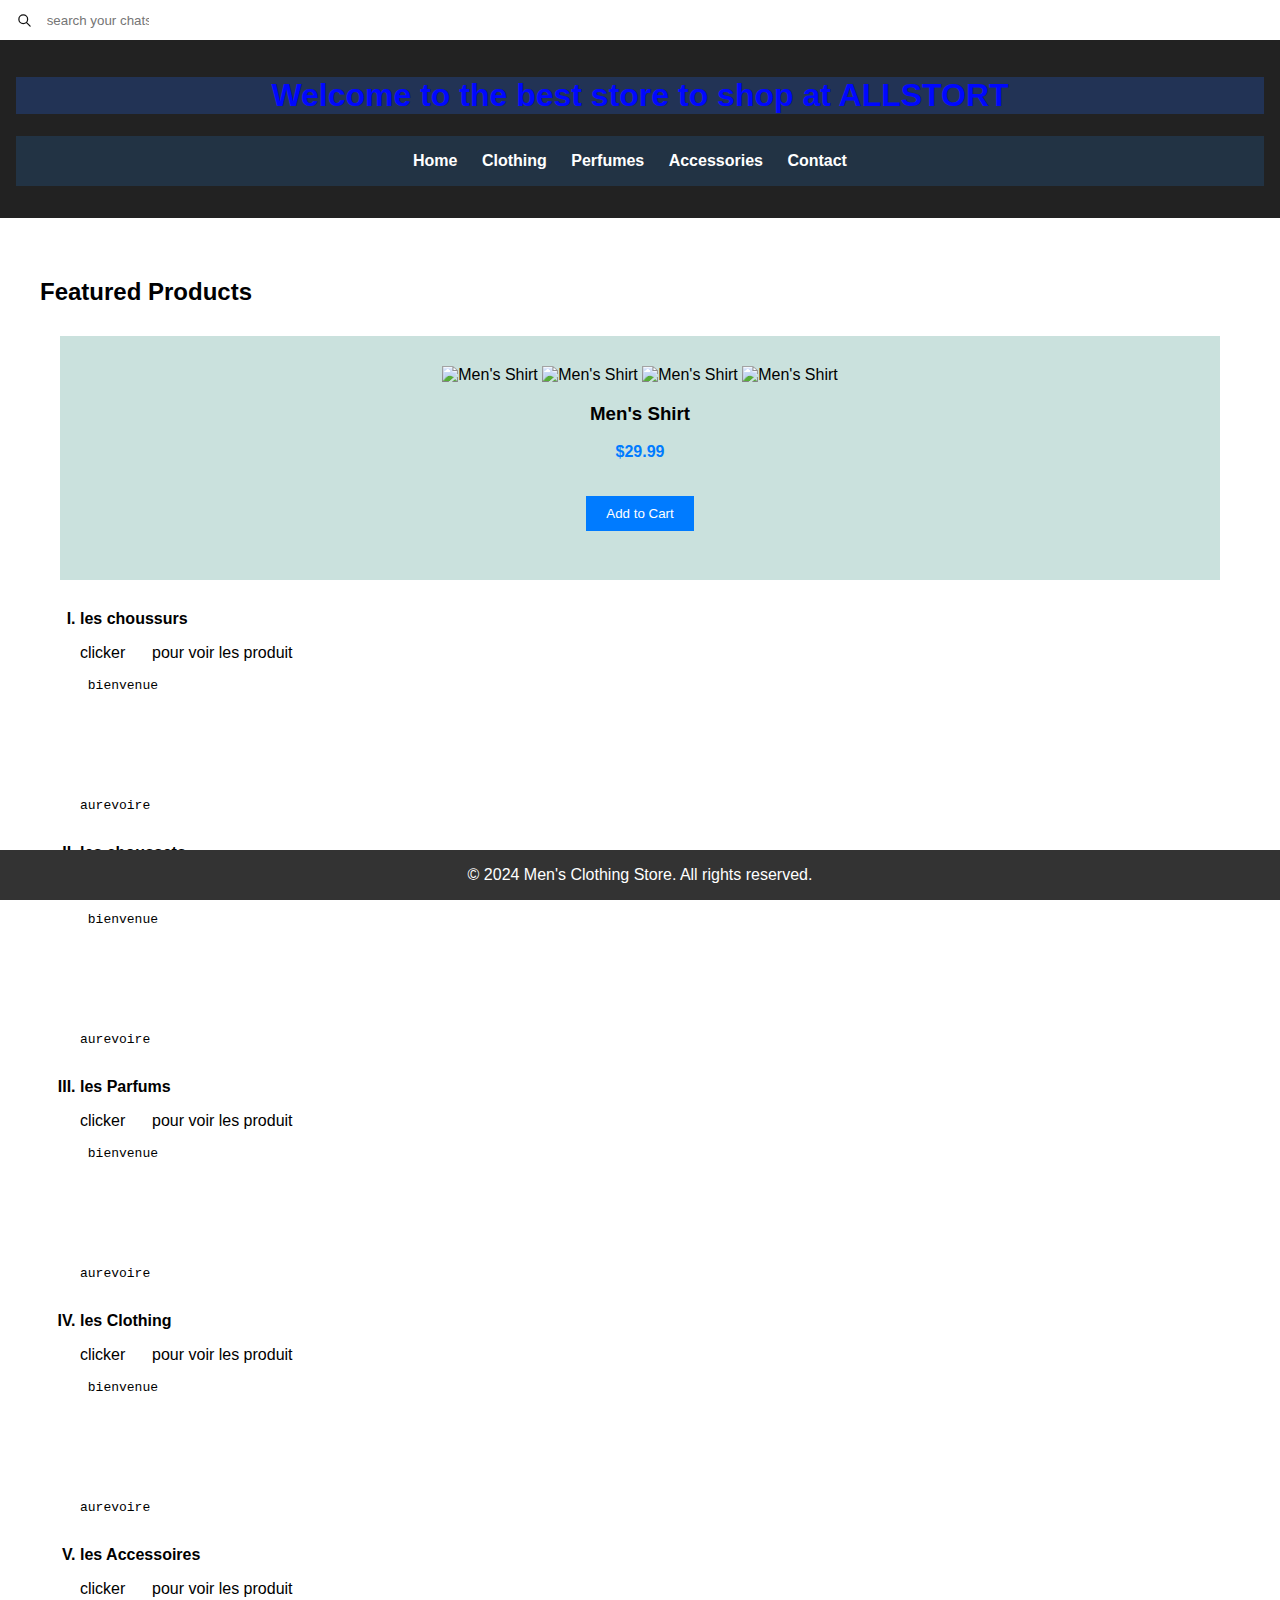
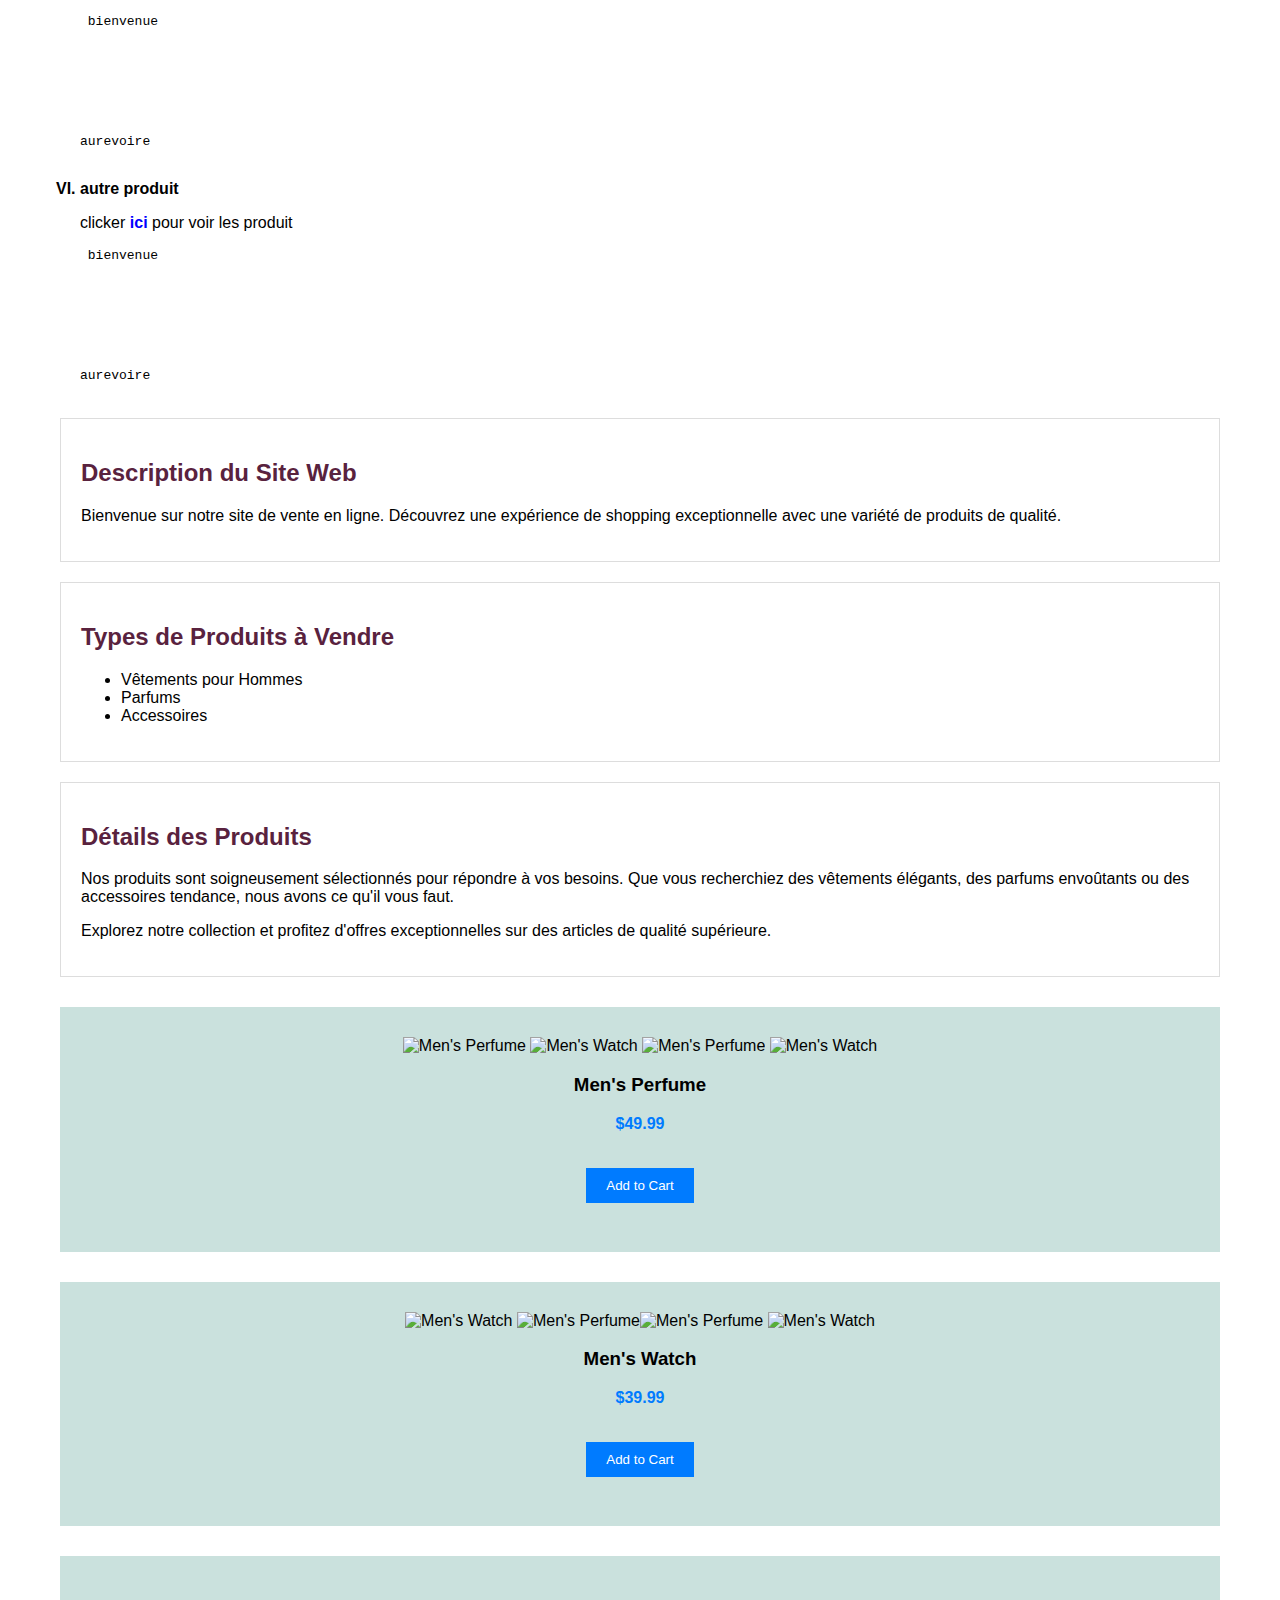
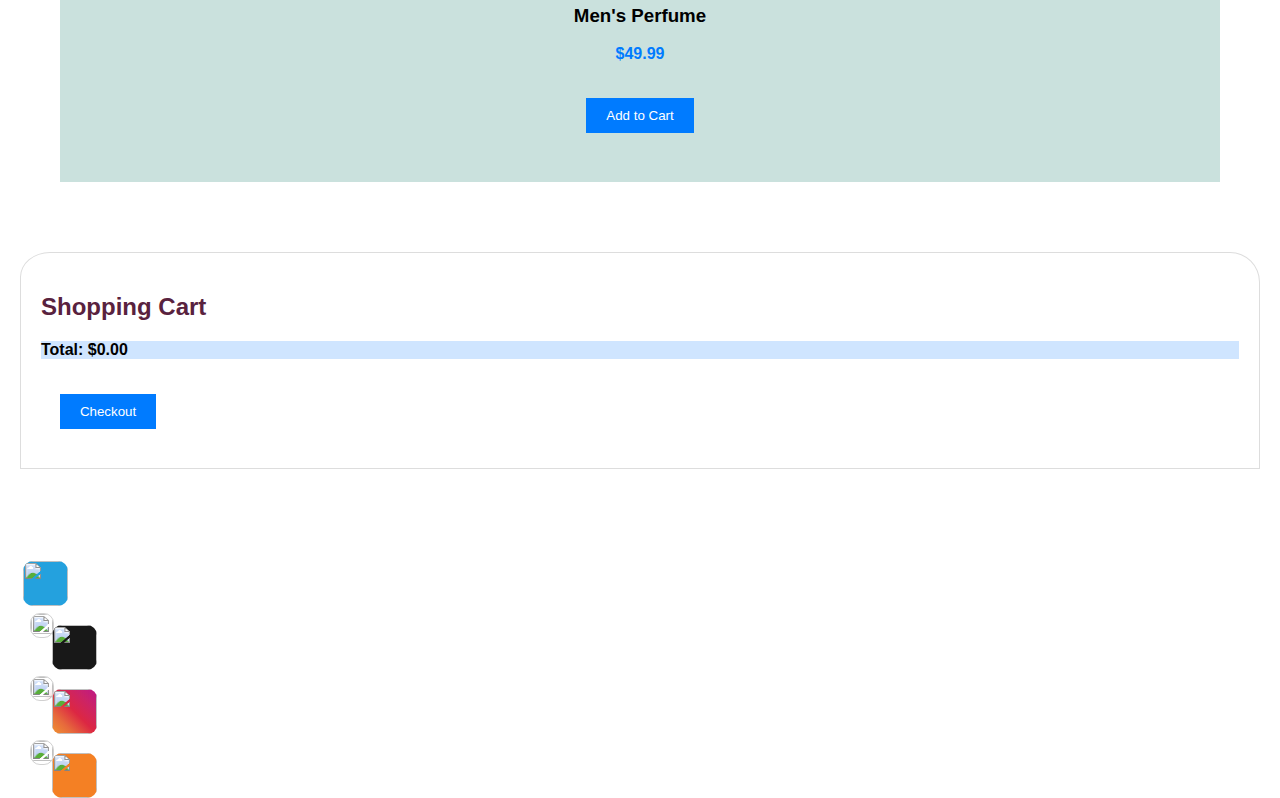
==== index.html @ e5d846c7 "Add files via upload" ====
<!DOCTYPE html>
<html lang="en">
<head>
    <meta charset="UTF-8">
    <meta name="viewport" content="width=device-width, initial-scale=1.0">
    <title>Men's Clothing Store</title>
    <link rel="stylesheet" href="style.css/ALLSTORT.CSS">
	<link rel="stylesheet" href="style.css/style.css">

	<link rel="stylesheet" href="style.css/STYLE1.css">
	<link href="img/IMG3.jpg" type="icon" rel="shortcut icon">
	<script>
	
	// JavaScript for handling shopping cart functionality

let cartItems = [];
let totalPrice = 0;

function addToCart(productName) {
    const price = getProductPrice(productName);
    cartItems.push({ name: productName, price: price });
    totalPrice += price;

    updateCartUI();

}

function checkout() {
    alert(`Thank you for your purchase!\nTotal: $${totalPrice.toFixed(2)}`);
    
    // Reset cart after checkout
    cartItems = [];
    totalPrice = 0;
    updateCartUI();
}

function updateCartUI() {
    const cartList = document.getElementById('cart-items');
    const totalPriceElement = document.getElementById('total-price');

    // Clear existing cart items
    cartList.innerHTML = '';

    // Populate cart items
    cartItems.forEach(item => {
        const listItem = document.createElement('li');
        listItem.textContent = `${item.name} - $${item.price.toFixed(2)}`;
        cartList.appendChild(listItem);
    });

    // Update total price
    totalPriceElement.textContent = `$${totalPrice.toFixed(2)}`;
}

function getProductPrice(productName) {
    // You can implement logic to fetch product prices from a database or other source
    // For simplicity, using static prices here
    const productPrices = {
        "Men's Shirt": 29.99,
        "Men's Perfume": 49.99,
        "Men's Watch": 39.99
    };

    return productPrices[productName] || 0;
}
</script>
</head>
<body> 



<form class="form">
    <label for="search">
        <input required="" autocomplete="off" placeholder="search your chats" id="search" type="text">
        <div class="icon">
            <svg stroke-width="2" stroke="currentColor" viewBox="0 0 24 24" fill="none" xmlns="http://www.w3.org/2000/svg" class="swap-on">
                <path d="M21 21l-6-6m2-5a7 7 0 11-14 0 7 7 0 0114 0z" stroke-linejoin="round" stroke-linecap="round"></path>
            </svg>
            <svg stroke-width="2" stroke="currentColor" viewBox="0 0 24 24" fill="none" xmlns="http://www.w3.org/2000/svg" class="swap-off">
                <path d="M10 19l-7-7m0 0l7-7m-7 7h18" stroke-linejoin="round" stroke-linecap="round"></path>
            </svg>
        </div>
        <button type="reset" class="close-btn">
            <svg viewBox="0 0 20 20" class="h-5 w-5" xmlns="http://www.w3.org/2000/svg">
                <path clip-rule="evenodd" d="M4.293 4.293a1 1 0 011.414 0L10 8.586l4.293-4.293a1 1 0 111.414 1.414L11.414 10l4.293 4.293a1 1 0 01-1.414 1.414L10 11.414l-4.293 4.293a1 1 0 01-1.414-1.414L8.586 10 4.293 5.707a1 1 0 010-1.414z" fill-rule="evenodd"></path>
            </svg>
        </button>
    </label>
</form>


<header>
    <h1 >Welcome to the best store to shop at ALLSTORT</h1>
    <nav>
        <ul id="lis">
            <li><a href="index.html" >Home</a></li>
            <li><a href="CLOT.HTML">Clothing</a></li>
            <li><a href="PERFUM.HTML">Perfumes</a></li>
            <li><a href="CONT.HTML">Accessories</a></li>
            <li><a href="ACCES.HTML">Contact</a></li>
        </ul>
    </nav>
</header>

<section id="featured-products">
    <h2 id="wellcom">Featured Products</h2>
    <div class="product">
        <img  class="magg" src="img/blue.jpg" alt="Men's Shirt">
	 	  <img  class="magg" src="img/blue.jpg" alt="Men's Shirt">
	        <img  class="magg" src="img/blue.jpg" alt="Men's Shirt">
	          <img  class="magg" src="img/blue.jpg" alt="Men's Shirt">
         <h3>Men's Shirt</h3>
        <p class="price">$29.99</p>
        <button onclick="addToCart('Men\'s Shirt')">Add to Cart</button>
    </div>
	<nav id="pass">
	<ol type="I">
	<li id="coll"> les choussurs	</li>
	<p> clicker <a>ici</a> pour voir les produit <pre> bienvenue







aurevoire

</pre>	</p>
	<li id="coll"> les choussets</li><p>clicker <a>ici</a> pour voir les produit  <pre> bienvenue







aurevoire

</pre></p>
	<li id="coll"> les Parfums</li>
	<p>  clicker <a>ici</a> pour voir les produit<pre> bienvenue







aurevoire

</pre></p>
	<li id="coll">les Clothing </li>
	<p>  clicker <a>ici</a> pour voir les produit<pre> bienvenue







aurevoire

</pre></p>
	<li id="coll">les Accessoires </li>
	<p>  clicker <a>ici</a> pour voir les produit<pre> bienvenue







aurevoire

</pre></p>
	<li id="coll">  autre produit </li>
	<p>clicker <a href="www.google.com" id="icci">ici</a> pour voir les produit  <pre> bienvenue







aurevoire

</pre></p>
	</ol>
	</nav>
	<section>
    <h2>Description du Site Web</h2>
    <p>Bienvenue sur notre site de vente en ligne. Découvrez une expérience de shopping exceptionnelle avec une variété de produits de qualité.</p>
</section>

<section>
    <h2>Types de Produits à Vendre</h2>
    <ul>
        <li>Vêtements pour Hommes</li>
        <li>Parfums</li>
        <li>Accessoires</li>
        <!-- Add more product types as needed -->
    </ul>
</section>

<section>
    <h2>Détails des Produits</h2>
    <p>Nos produits sont soigneusement sélectionnés pour répondre à vos besoins. Que vous recherchiez des vêtements élégants, des parfums envoûtants ou des accessoires tendance, nous avons ce qu'il vous faut.</p>
    <p>Explorez notre collection et profitez d'offres exceptionnelles sur des articles de qualité supérieure.</p>
</section>

    <div class="product">
        <img  class="magg" src="img/IMG1.jpg" alt="Men's Perfume">
		<img  class="magg" src="img/IMG2.jpg" alt="Men's Watch">
		
		<img  class="magg" src="img/IMG1.jpg" alt="Men's Perfume">
		<img  class="magg" src="img/IMG2.jpg" alt="Men's Watch">
		
        <h3>Men's Perfume</h3>
        <p class="price">$49.99</p>
        <button onclick="addToCart('Men\'s Perfume')">Add to Cart</button>
    </div>

    <div class="product">
        <img  class="magg" src="img/IMG2.jpg" alt="Men's Watch">
		  <img  class="magg" src="img/IMG1.jpg" alt="Men's Perfume"><img  class="magg" src="IMG1.jpg" alt="Men's Perfume">
		    <img  class="magg" src="img/IMG2.jpg" alt="Men's Watch">
     <h3>Men's Watch</h3>
        <p class="price">$39.99</p>
        <button onclick="addToCart('Men\'s Watch')">Add to Cart</button>
    </div>  
	<div class="product">
        <h3>Men's Perfume</h3>
        <p class="price">$49.99</p>
        <button onclick="addToCart('Men\'s Perfume')">Add to Cart</button>
     </div>

	
	
</section>

<section id="shopping-cart">    

<div class="pant">
    <h2 id="chapp">Shopping Cart</h2>
    <ul id="cart-items">
        <!-- Cart items will be dynamically added here using JavaScript -->
    </ul>
    <p id="tool">Total: <span id="total-price">$0.00</span></p>
	</div>
    <button onclick="checkout()">Checkout</button>
</section>

<footer>
    <p>&copy; 2024 Men's Clothing Store. All rights reserved.</p>
</footer>

<script src="script.js"></script>




<div>
  <nav class="Btn">
    
    <span > <img  class="BG" src="img/IMG2.jpg"> </span>
  </nav>
<button class="Btntwit">
    <span>
	<img  class="svgContainertwit" src="img/IMG2.jpg"> 
   </span>
    <span > <img  class="BGtwit" src="img/IMG2.jpg"> </span>
  </button>
</div>
<div>
  <button class="Btninsta">
    <span >
      <img  class="svgContainerinsta" src="img/IMG2.jpg"> 
    </span>
    <span"><img  class="BGinsta" src="img/IMG2.jpg"> </span>
  </button>

  <button class="Btnstock">
    <span>
      <img  class="svgContainerstock" src="img/IMG2.jpg"> 
    </span>
    <span ><img  class="BGstock" src="img/IMG2.jpg"> </span>
  </button>
</div>

</body>
</html>
---- style.css/ALLSTORT.CSS ----
body {
    font-family: 'Arial', sans-serif;
    margin: 0;
    padding: 0;
}

header {
    background-color: #222;
    color: white;
    padding: 1em;
    text-align: center;
height:120%;
}
#lis{     background-color:#234;
    color: white;
    padding: 1em;
text-align: center;}

nav ul {
    list-style-type: none;
    padding: 0;
}

nav ul li {
    display: inline;
    margin-right: 20px;
}

section {
    padding: 20px;
}

#featured-products { border:0px;
    
}


.product {
    text-align: center;
    margin: 20px;
	background-color:#CAE1DD;
	border:1px;
	margin-top:30px;
	margin-bottom:30px;
	padding:30px;
	
}

.price {
    color: #007BFF;
    font-weight: bold;
}

button {
    background-color: #007BFF;
    color: white;
    padding: 10px 20px;
    border: none;
    cursor: pointer;
}

button:hover {
    background-color: #0056b3;
}

#shopping-cart {
    border-top: 1px solid #ddd;
}

#cart-items {
    list-style-type: none;
    padding: 0;
}

#cart-items li {
    margin-bottom: 10px;background-color:white;
}
#wellcom{color:#000002;font-weight:bold;
}

footer {
    background-color: #333;
    color: white;
    text-align: center;
    padding: 0.5;
    position: fixed;
    bottom: 0;
    width: 100%;
}
img{ width:25%;height:25%; }
#collap{  
 
}
H1{ COLOR:#0008FF;
background-color:#235;
font-weight:bold;}
a{ text-decoration:none;
font-weight:bold;
color:white;background-color:;
}

body {
            font-family: 'Arial', sans-serif;
            margin: 0;
            padding: 0;
        }

        section {
            padding: 20px;
            margin: 20px;
            border: 1px solid #ddd;
        }

        h2 {
            color: #59223E;
			}
	    
		#coll{color:#000000;
		font-weight:bold;
		font-size:px;
		}

		
		#icci{color:blue; }
		#icci:hover{color:red; }
		body{
			background-image: url(I);
		}
		#shopping-cart{border-radius:30px 30px 0px 0px / 25px 30px 45px 45px;
			background-image: url('IMG5 (4).jpg');
			background-attachment:fixed;
			background-size:100% 100%;
			border-collapse:collapse;
			margin-bottom:70px;
			color:black;
		}
		
	 body{
			background-image: url('IMG5 (3).jpg');
			background-attachment:fixed;
			background-size:100% 100%;
			
		}
		
		
		.pant{
			background-image: url('IMG.jpg');
			background-attachment:fixed;
			background-size:100% 100%;
		font-weight:bold;
		}
		
		#tool{
			font-weight:bold;
			background-color:#CFE5FF;
		}
---- style.css/style.css ----
/* From uiverse.io by @satyamchaudharydev */
/* this button is inspired by -- whatsapp input */
/* == type to see fully interactive and click the close buttom to remove the text  == */

.form {
  --input-bg: #FFf;
 /*  background of input */
  --padding: 1.5em;
  --rotate: 80deg;
 /*  rotation degree of input*/
  --gap: 2em;
  /*  gap of items in input */
  --icon-change-color: #15A986;
 /*  when rotating changed icon color */
  --height: 40px;
 /*  height */
  width: 200px;
  padding-inline-end: 1em;
 /*  change this for padding in the end of input */
  background: var(--input-bg);
  position: relative;
  border-radius: 4px;
}

.form label {
  display: flex;
  align-items: center;
  width: 100%;
  height: var(--height);
}

.form input {
  width: 100%;
  padding-inline-start: calc(var(--padding) + var(--gap));
  outline: none;
  background: none;
  border: 0;
}
/* style for both icons -- search,close */
.form svg {
  /* display: block; */
  color: #111;
  transition: 0.3s cubic-bezier(.4,0,.2,1);
  position: absolute;
  height: 15px;
}
/* search icon */
.icon {
  position: absolute;
  left: var(--padding);
  transition: 0.3s cubic-bezier(.4,0,.2,1);
  display: flex;
  justify-content: center;
  align-items: center;
}
/* arrow-icon*/
.swap-off {
  transform: rotate(-80deg);
  opacity: 0;
  visibility: hidden;
}
/* close button */
.close-btn {
  /* removing default bg of button */
  background: none;
  border: none;
  right: calc(var(--padding) - var(--gap));
  box-sizing: border-box;
  display: flex;
  align-items: center;
  justify-content: center;
  color: #111;
  padding: 0.1em;
  width: 20px;
  height: 20px;
  border-radius: 50%;
  transition: 0.3s;
  opacity: 0;
  transform: scale(0);
  visibility: hidden;
}

.form input:focus ~ .icon {
  transform: rotate(var(--rotate)) scale(1.3);
}

.form input:focus ~ .icon .swap-off {
  opacity: 1;
  transform: rotate(-80deg);
  visibility: visible;
  color: var(--icon-change-color);
}

.form input:focus ~ .icon .swap-on {
  opacity: 0;
  visibility: visible;
}

.form input:valid ~ .icon {
  transform: scale(1.3) rotate(var(--rotate))
}

.form input:valid ~ .icon .swap-off {
  opacity: 1;
  visibility: visible;
  color: var(--icon-change-color);
}

.form input:valid ~ .icon .swap-on {
  opacity: 0;
  visibility: visible;
}

.form input:valid ~ .close-btn {
  opacity: 1;
  visibility: visible;
  transform: scale(1);
  transition: 0s;
}
---- style.css/STYLE1.css ----
button {
  margin: 0.5cm; 
}
.Btn {
  width: 45px;
  height: 45px;
  display: flex;
  align-items: center;
  justify-content: center;
  border: none;
  background-color: transparent;
  position: relative;
  /* overflow: hidden; */
  border-radius: 7px;
  cursor: pointer;
  transition: all 0.3s;
}


.BG {
  position: absolute;
  content: "";
  width: 100%;
  height: 100%;
  background: #24a1de;
  z-index: -1;
  border-radius: 10px;
  pointer-events: none;
  transition: all 0.3s;
}

.Btn:hover .BG {
  transform: rotate(35deg);
  transform-origin: b
}

.Btn:hover .svgContainer {
  border: 1px solid rgba(226, 226, 226, 0.466);
  background-color: rgba(204, 204, 204, 0.466);
  backdrop-filter: blur(4px);
}

.Btntwit {
  width: 45px;
  height: 45px;
  display: flex;
  align-items: center;
  justify-content: center;
  border: none;
  background-color: transparent;
  position: relative;
  /* overflow: hidden; */
  border-radius: 7px;
  cursor: pointer;
  transition: all 0.3s;
}

.svgContainertwit {
  width: 100%;
  height: 100%;
  display: flex;
  align-items: center;
  justify-content: center;
  background-color: transparent;
  backdrop-filter: blur(0px);
  letter-spacing: 0.8px;
  border-radius: 10px;
  transition: all 0.3s;
  border: 1px solid rgba(156, 156, 156, 0.466);
}

.BGtwit {
  position: absolute;
  content: "";
  width: 100%;
  height: 100%;
  background: #181818;
  z-index: -1;
  border-radius: 10px;
  pointer-events: none;
  transition: all 0.3s;
}

.Btntwit:hover .BGtwit {
  transform: rotate(35deg);
  transform-origin: bottom;
}

.Btntwit:hover .svgContainertwit {
  background-color: rgba(156, 156, 156, 0.466);
  backdrop-filter: blur(4px);
}

.Btninsta {
  width: 45px;
  height: 45px;
  display: flex;
  align-items: center;
  justify-content: center;
  border: none;
  background-color: transparent;
  position: relative;
  /* overflow: hidden; */
  border-radius: 3px;
  cursor: pointer;
  transition: all 0.3s;
}

.svgContainerinsta {
  width: 100%;
  height: 100%;
  display: flex;
  align-items: center;
  justify-content: center;
  background-color: transparent;
  backdrop-filter: blur(4px);
  letter-spacing: 0.8px;
  border-radius: 10px;
  transition: all 0.3s;
  border: 1px solid rgba(156, 156, 156, 0.466);
}

.BGinsta {
  position: absolute;
  content: "";
  width: 100%;
  height: 100%;
  background: #f09433;
  background: -moz-linear-gradient(
    45deg,
    #f09433 0%,
    #e6683c 25%,
    #dc2743 50%,
    #cc2366 75%,
    #bc1888 100%
  );
  background: -webkit-linear-gradient(
    45deg,
    #f09433 0%,
    #e6683c 25%,
    #dc2743 50%,
    #cc2366 75%,
    #bc1888 100%
  );
  background: linear-gradient(
    45deg,
    #f09433 0%,
    #e6683c 25%,
    #dc2743 50%,
    #cc2366 75%,
    #bc1888 100%
  );
  filter: progid:DXImageTransform.Microsoft.gradient( startColorstr='#f09433', endColorstr='#bc1888',GradientType=1 );
  z-index: -1;
  border-radius: 9px;
  pointer-events: none;
  transition: all 0.3s;
}

.Btninsta:hover .BGinsta {
  transform: rotate(35deg);
  transform-origin: bottom;
}

.Btninsta:hover .svgContainerinsta {
  background-color: rgba(156, 156, 156, 0.466);
}

.Btnstock {
  width: 45px;
  height: 45px;
  display: flex;
  align-items: center;
  justify-content: center;
  border: none;
  background-color: transparent;
  position: relative;
  /* overflow: hidden; */
  border-radius: 7px;
  cursor: pointer;
  transition: all 0.3s;
}

.svgContainerstock {
  width: 100%;
  height: 100%;
  display: flex;
  align-items: center;
  justify-content: center;
  background-color: transparent;
  backdrop-filter: blur(0px);
  letter-spacing: 0.8px;
  border-radius: 10px;
  transition: all 0.3s;
  border: 1px solid rgba(156, 156, 156, 0.466);
}

.BGstock {
  position: absolute;
  content: "";
  width: 100%;
  height: 100%;
  background: #f48024;
  z-index: -1;
  border-radius: 10px;
  pointer-events: none;
  transition: all 0.3s;
}

.Btnstock:hover .BGstock {
  transform: rotate(35deg);
  transform-origin: bottom;
}

.Btnstock:hover .svgContainerstock {
  background-color: rgba(202, 202, 202, 0.466);
  backdrop-filter: blur(4px);
}
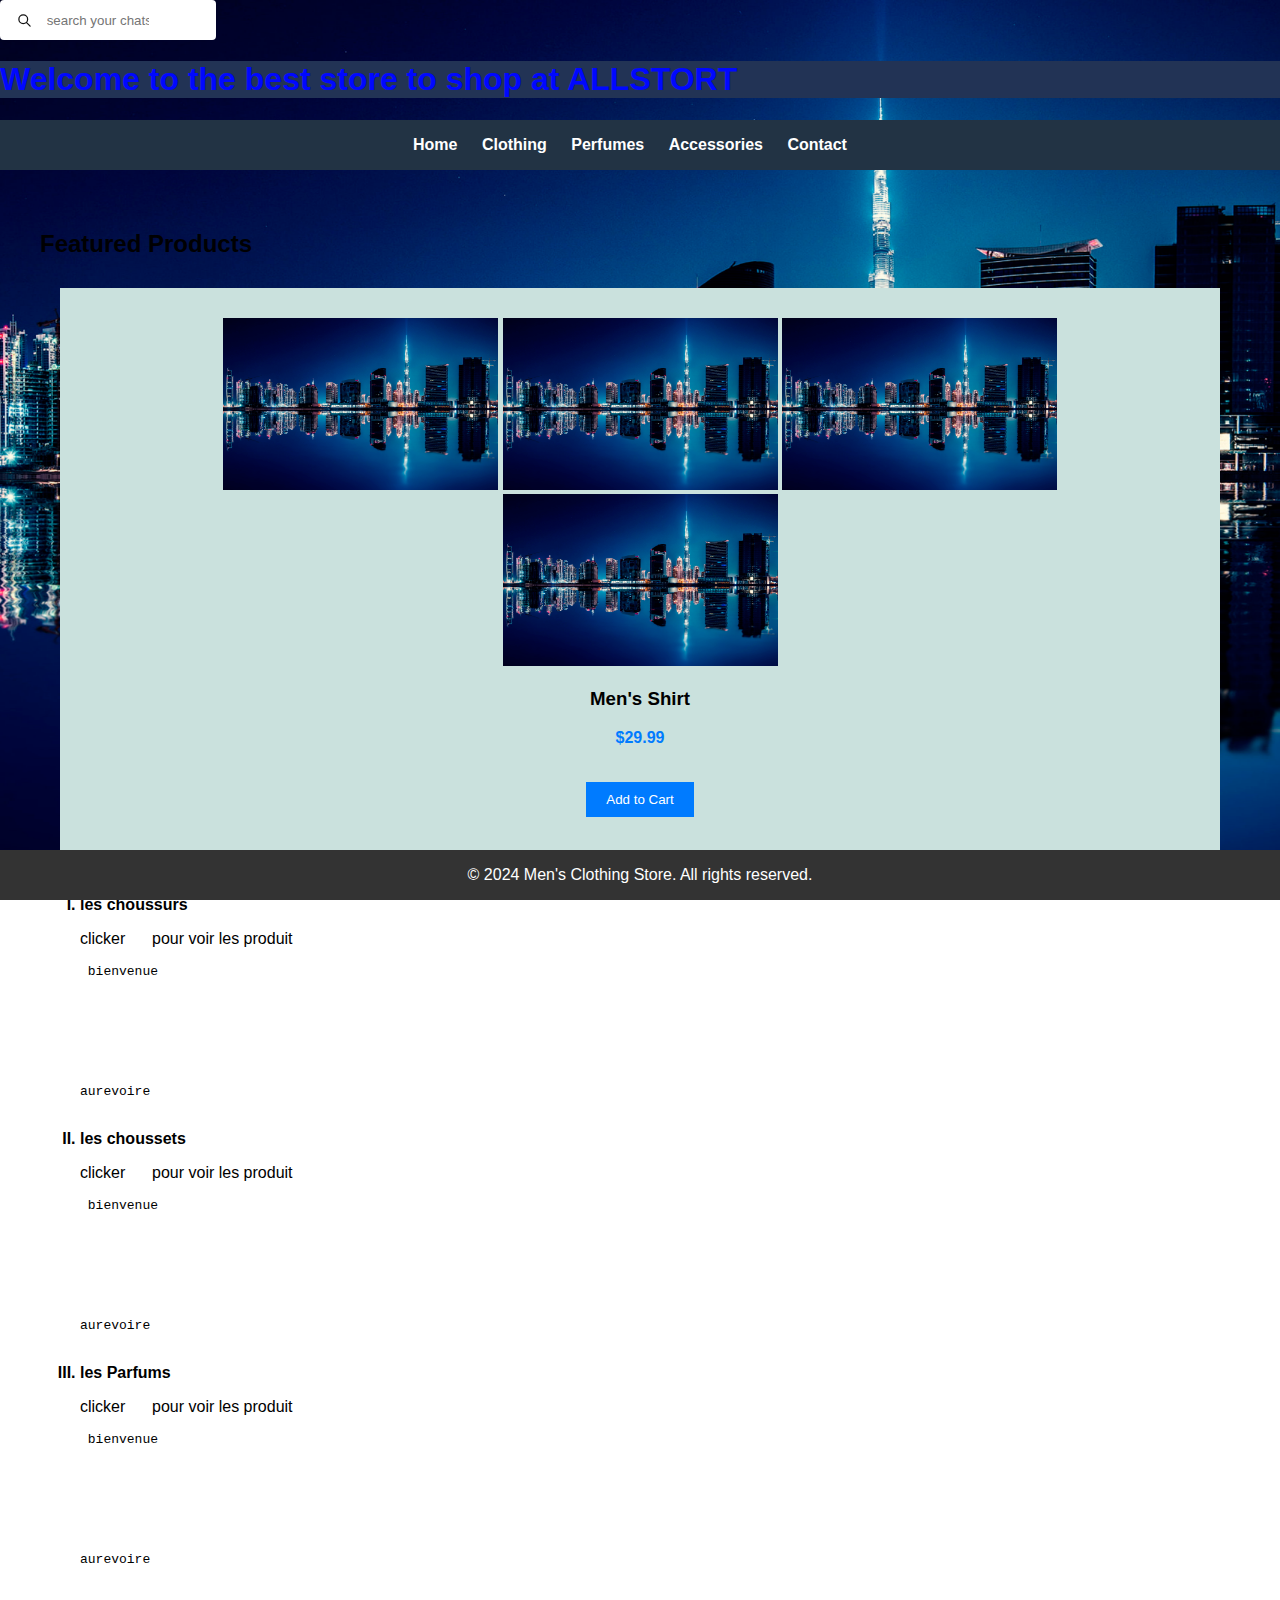
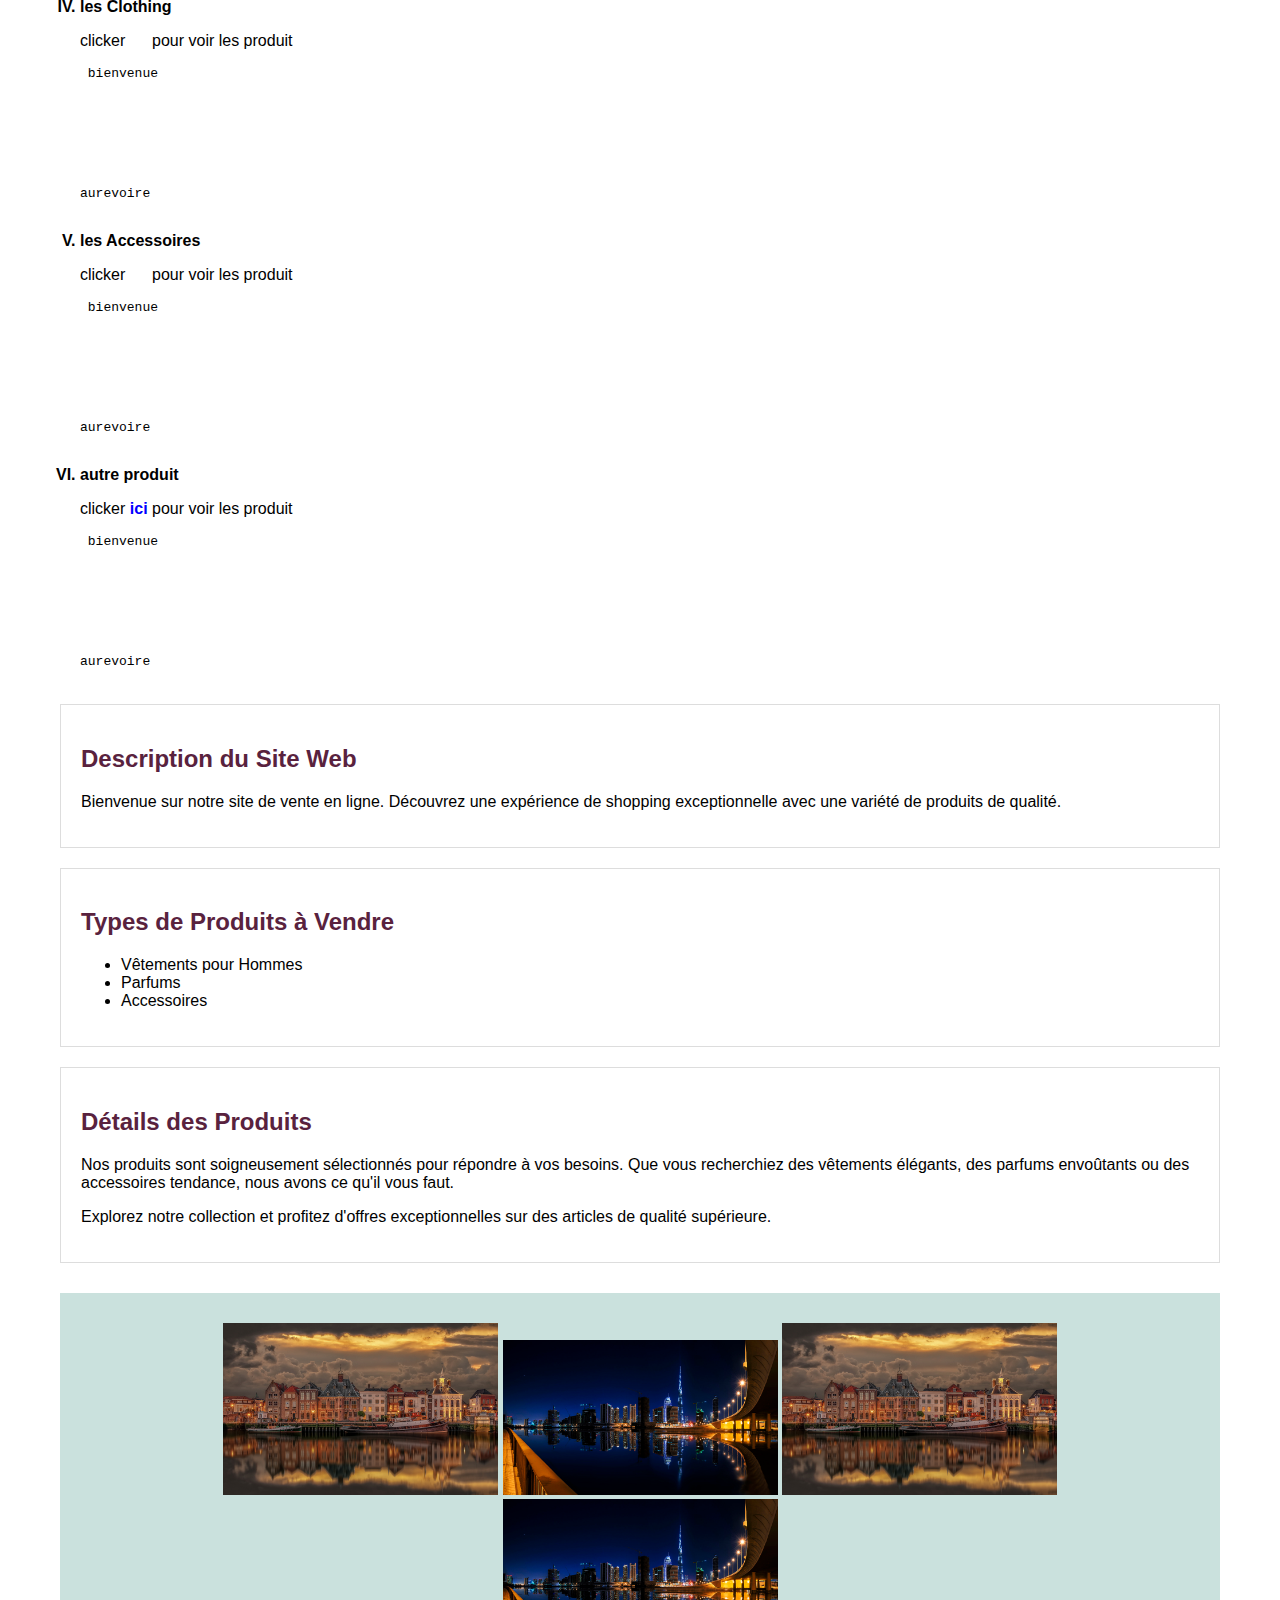
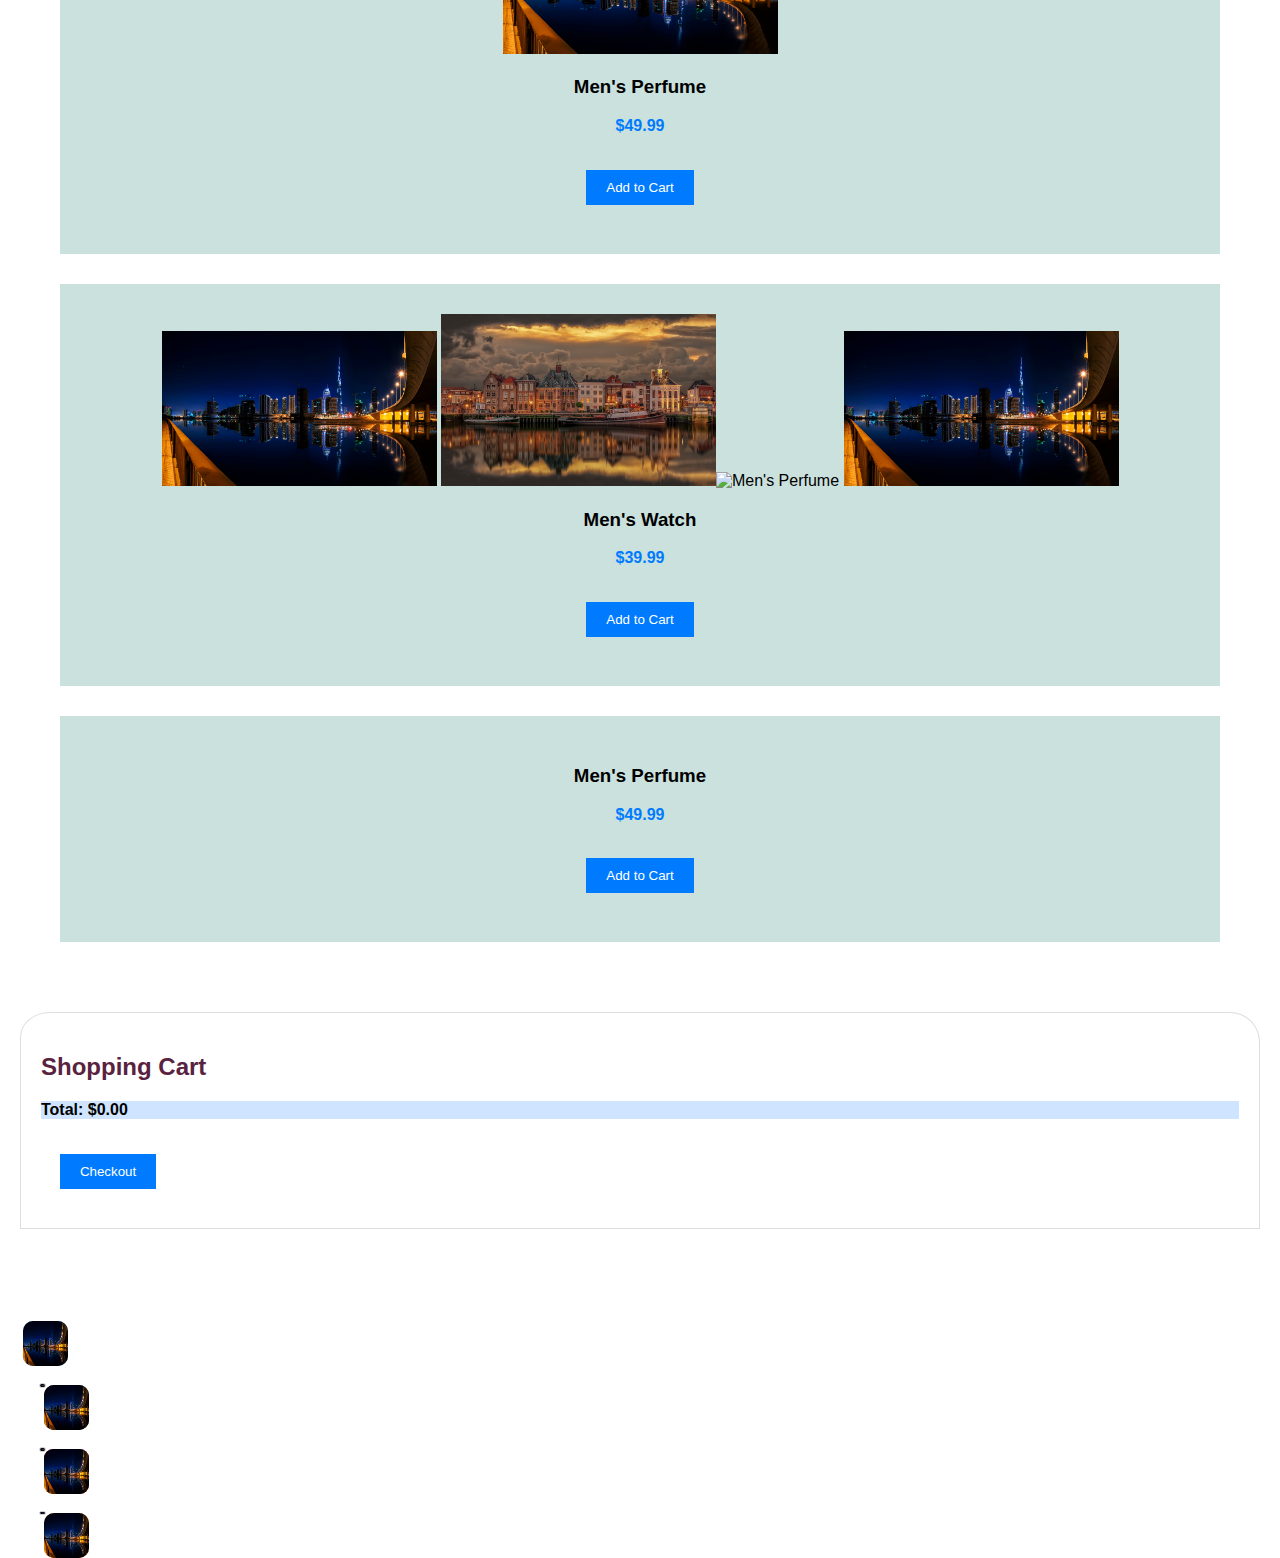
==== commit 34b9aa27: "index.html" ====
--- a/index.html
+++ b/index.html
@@ -9,6 +9,14 @@
 
 	<link rel="stylesheet" href="style.css/STYLE1.css">
 	<link href="img/IMG3.jpg" type="icon" rel="shortcut icon">
+	<style>
+        body {
+            background-image: url('img/blue.jpg'); /* Remplace 'image.jpg' par ton image */
+            background-size: cover; /* Ajuste l'image pour couvrir tout l'écran */
+            background-position: center; /* Centre l'image */
+            background-repeat: no-repeat; /* Empêche la répétition */
+        }
+    </style>
 	<script>
 	
 	// JavaScript for handling shopping cart functionality
--- a/style.css/ALLSTORT.CSS
+++ b/style.css/ALLSTORT.CSS
@@ -2,6 +2,12 @@
     font-family: 'Arial', sans-serif;
     margin: 0;
     padding: 0;
+background-image: url('img/IMG3.jpg');
+            background-size: cover;
+            background-position: center;
+            background-repeat: no-repeat; 
+        }
+    </style>
 }
 
 header {
@@ -153,4 +159,4 @@
 		#tool{
 			font-weight:bold;
 			background-color:#CFE5FF;
-		}+		}
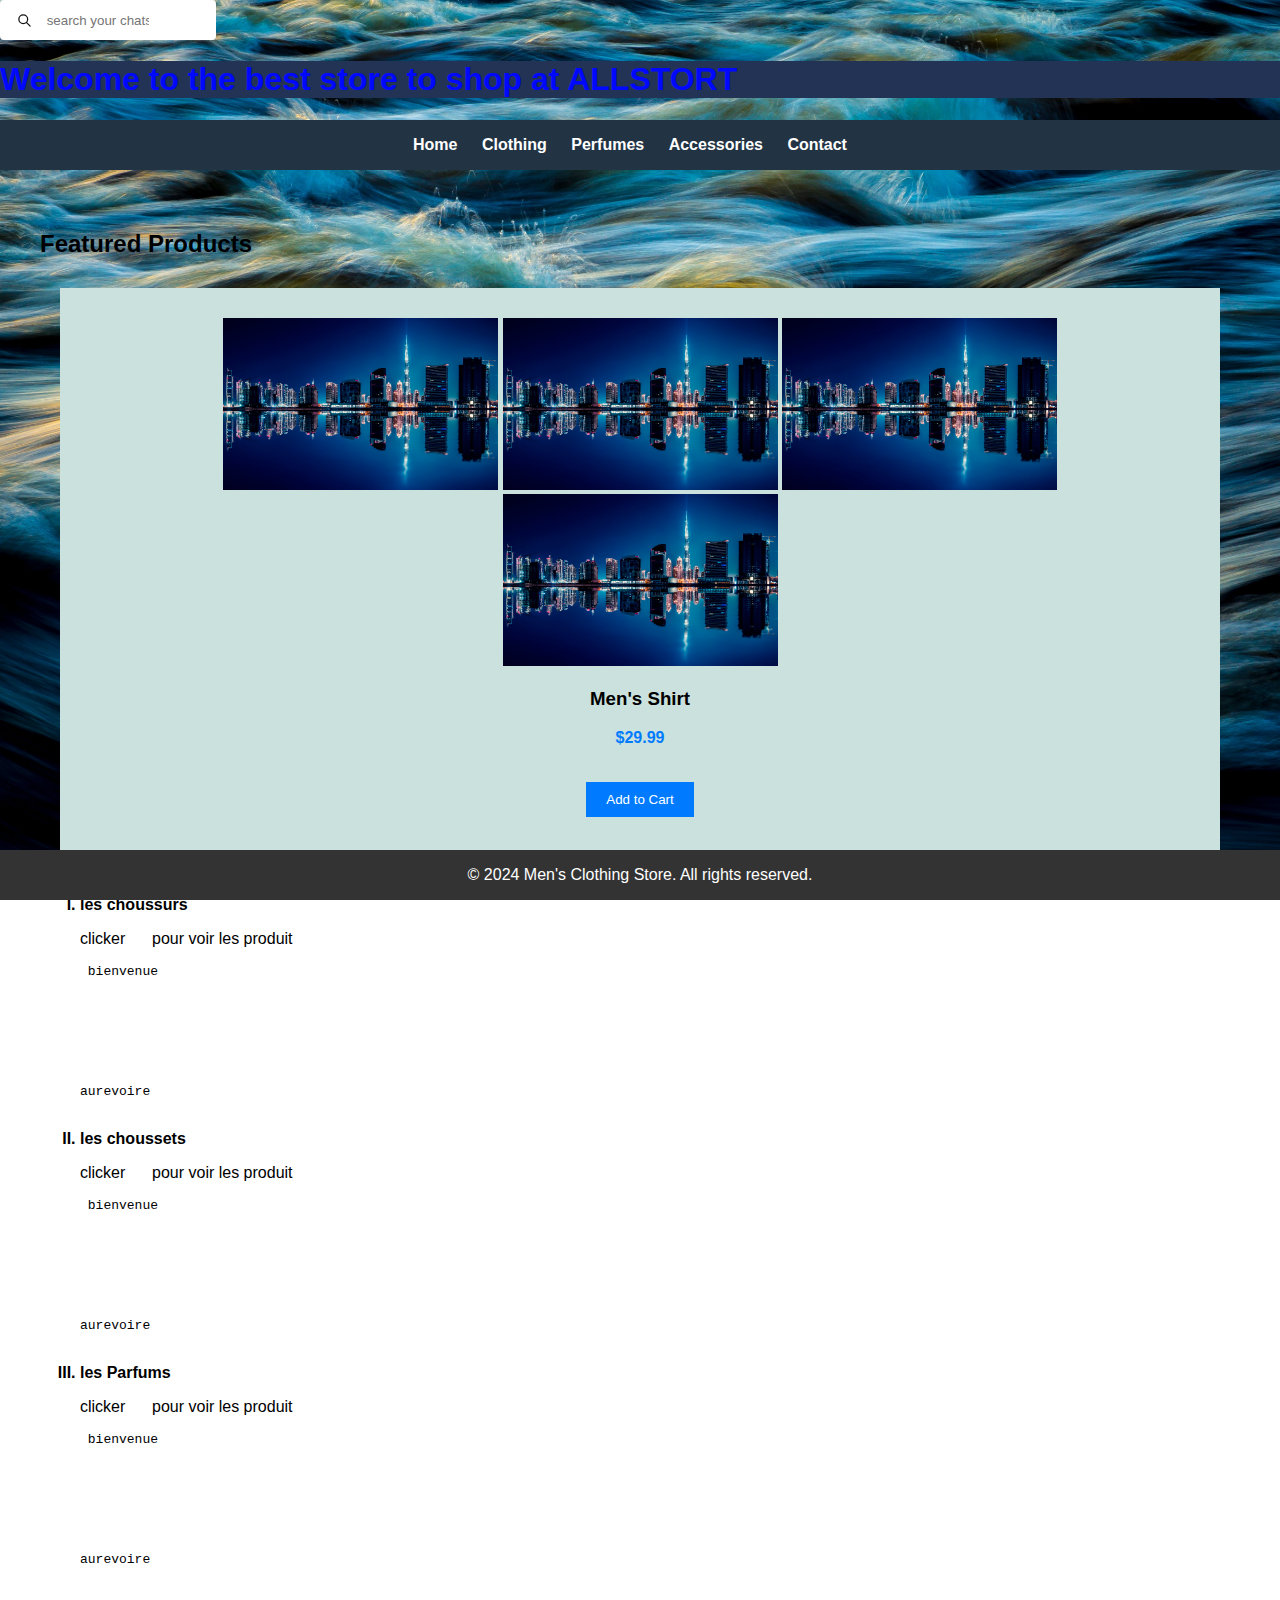
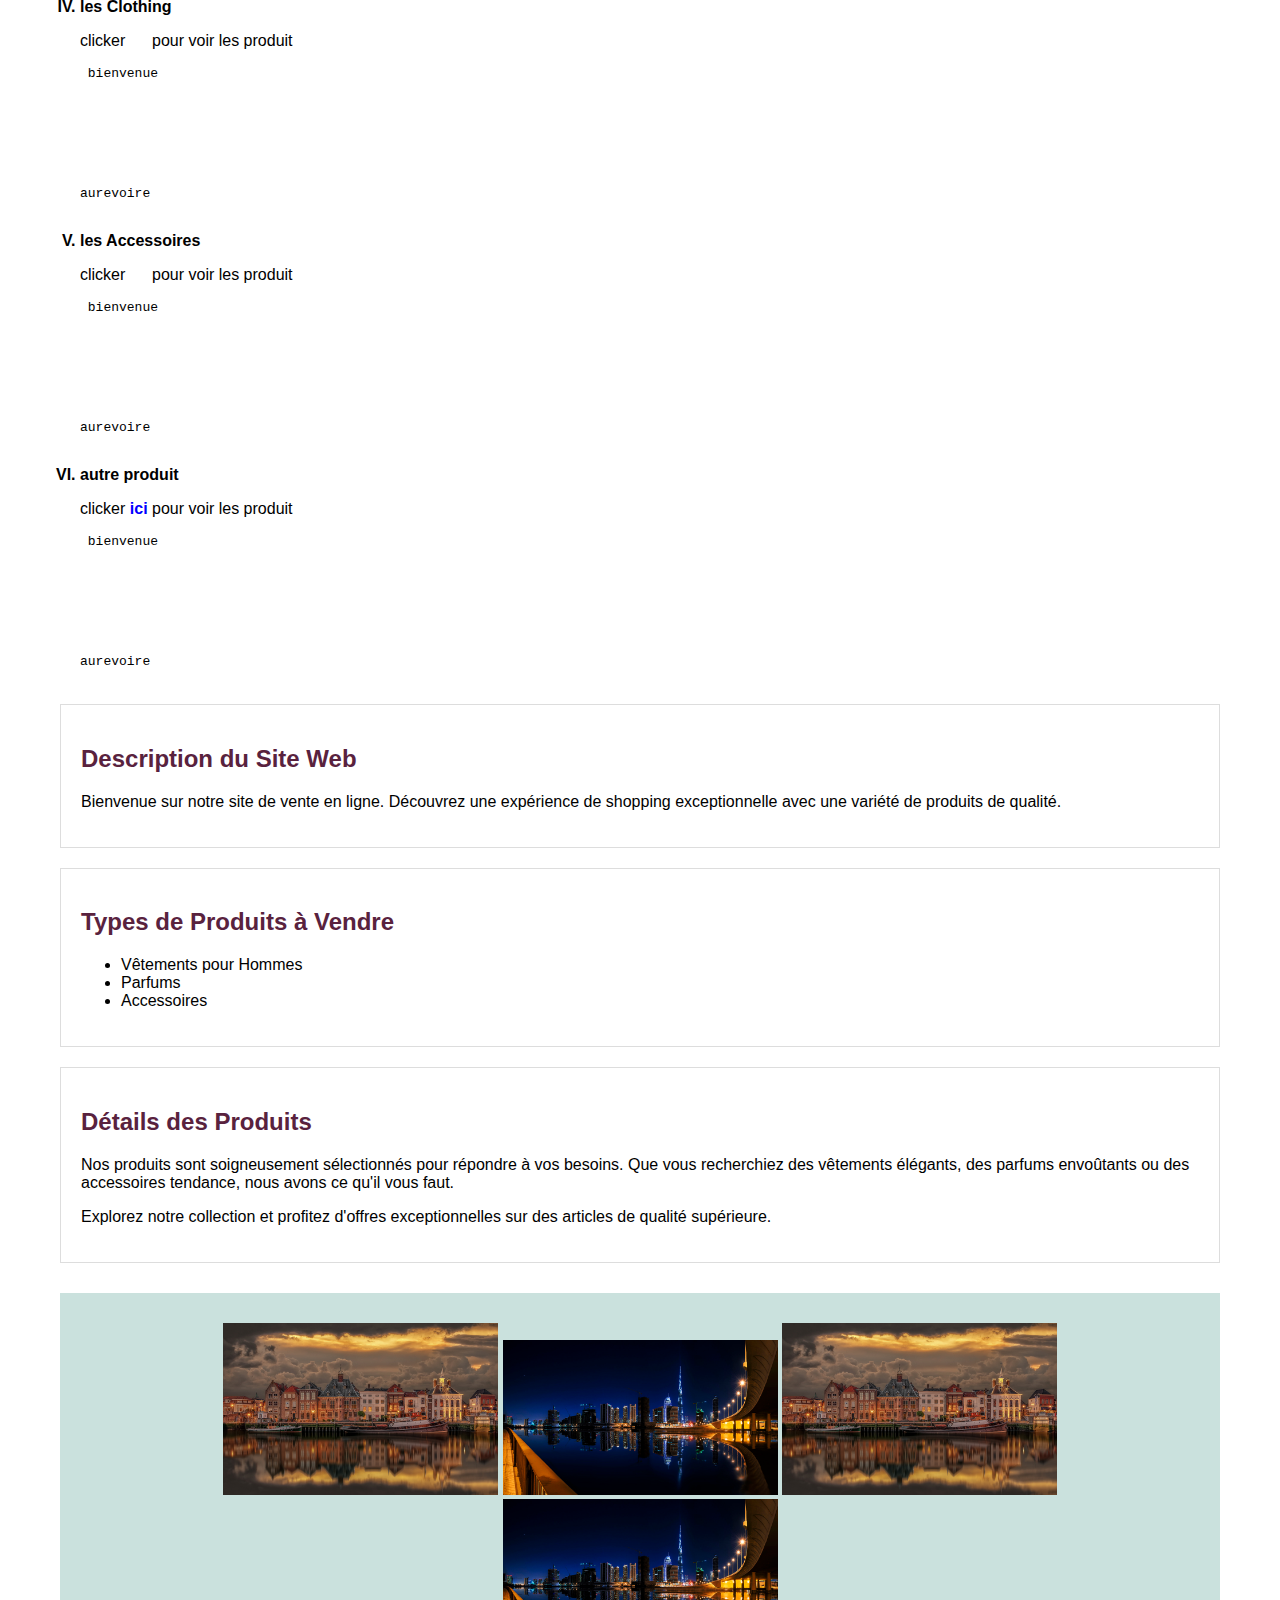
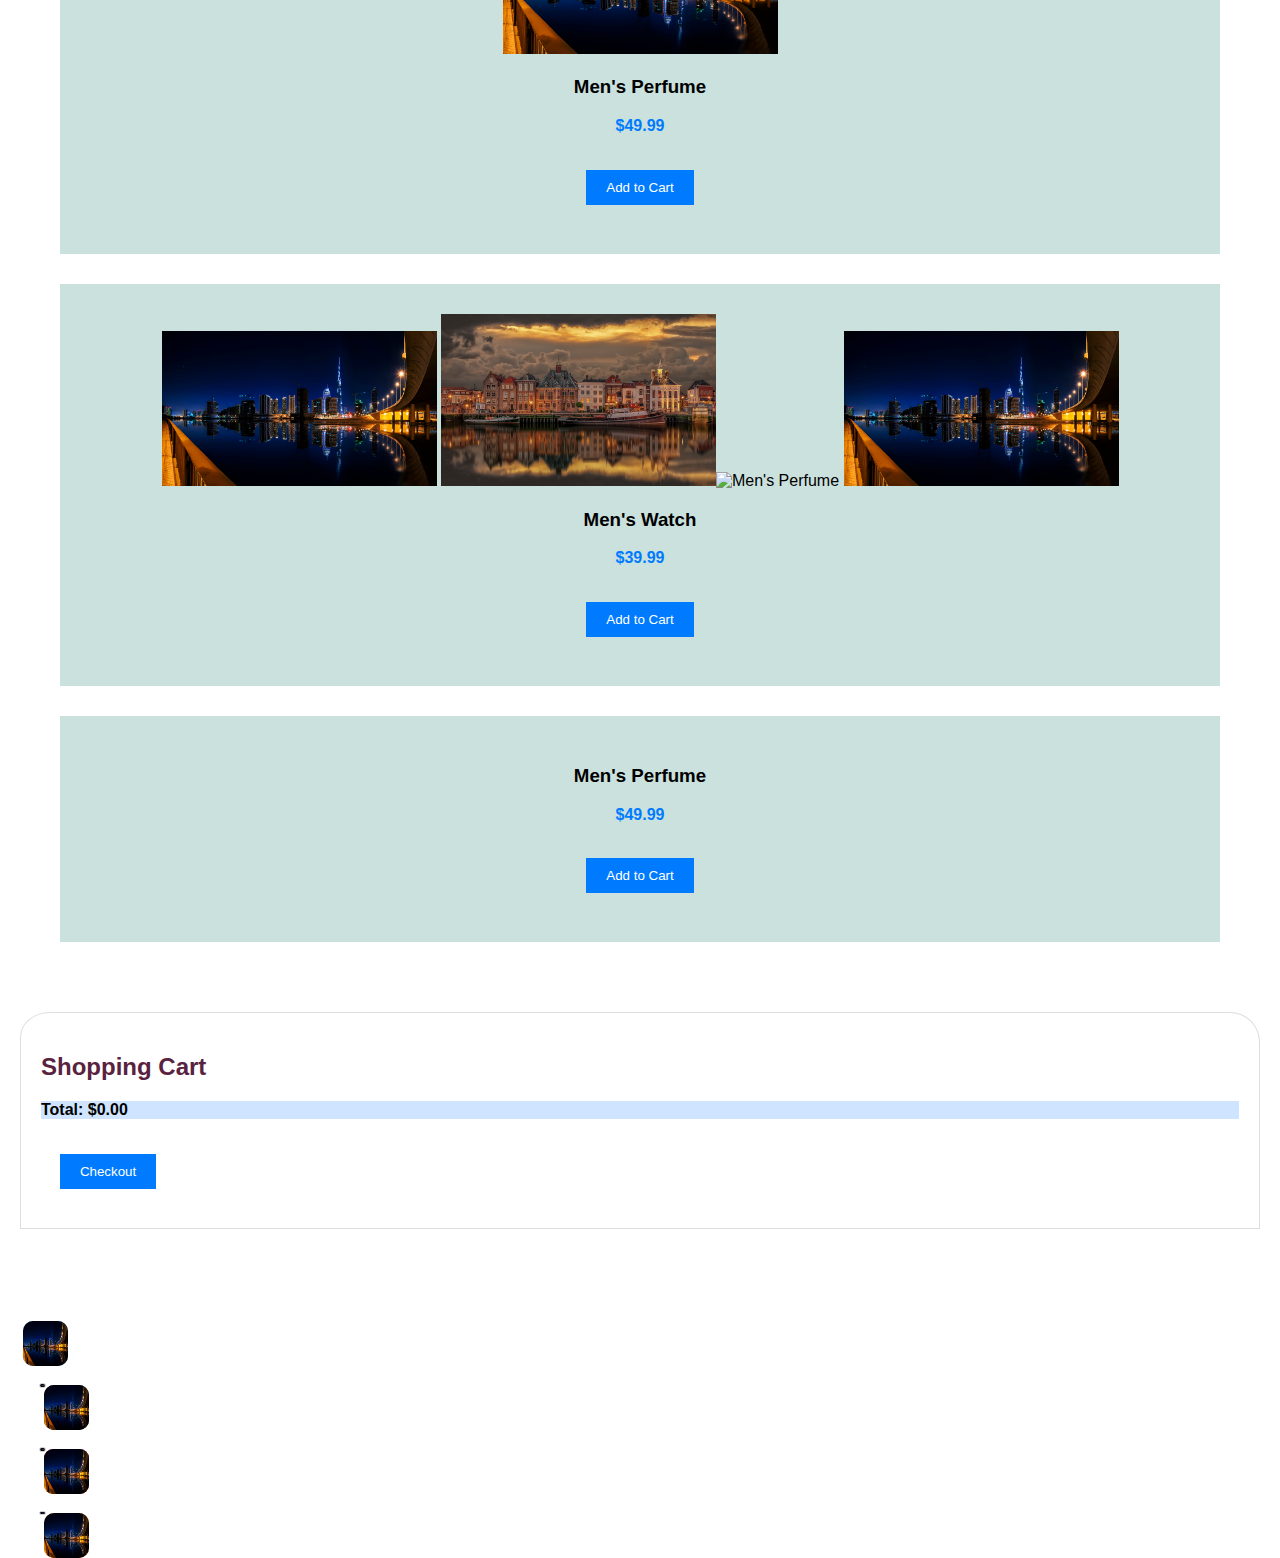
==== commit 6c21ab73: "Update index.html" ====
--- a/index.html
+++ b/index.html
@@ -11,7 +11,7 @@
 	<link href="img/IMG3.jpg" type="icon" rel="shortcut icon">
 	<style>
         body {
-            background-image: url('img/blue.jpg'); /* Remplace 'image.jpg' par ton image */
+            background-image: url('img.jpg'); /* Remplace 'image.jpg' par ton image */
             background-size: cover; /* Ajuste l'image pour couvrir tout l'écran */
             background-position: center; /* Centre l'image */
             background-repeat: no-repeat; /* Empêche la répétition */
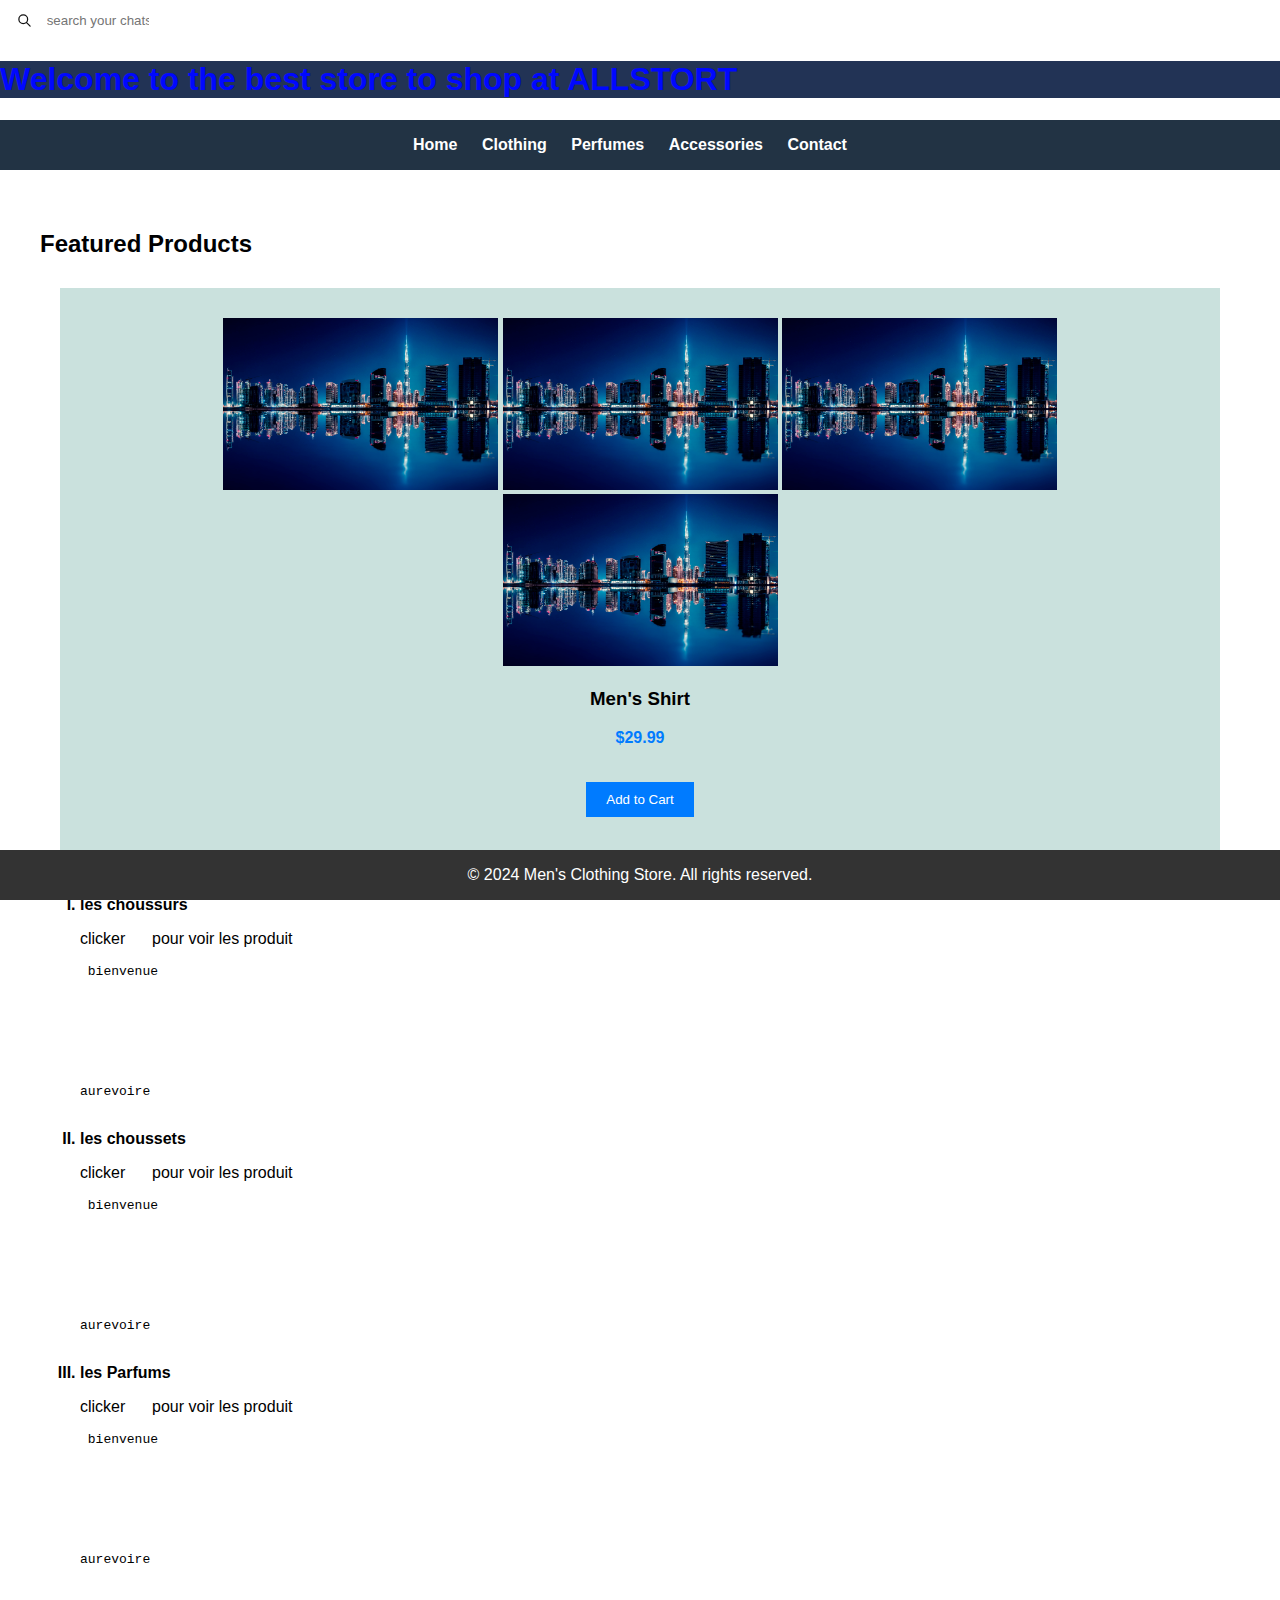
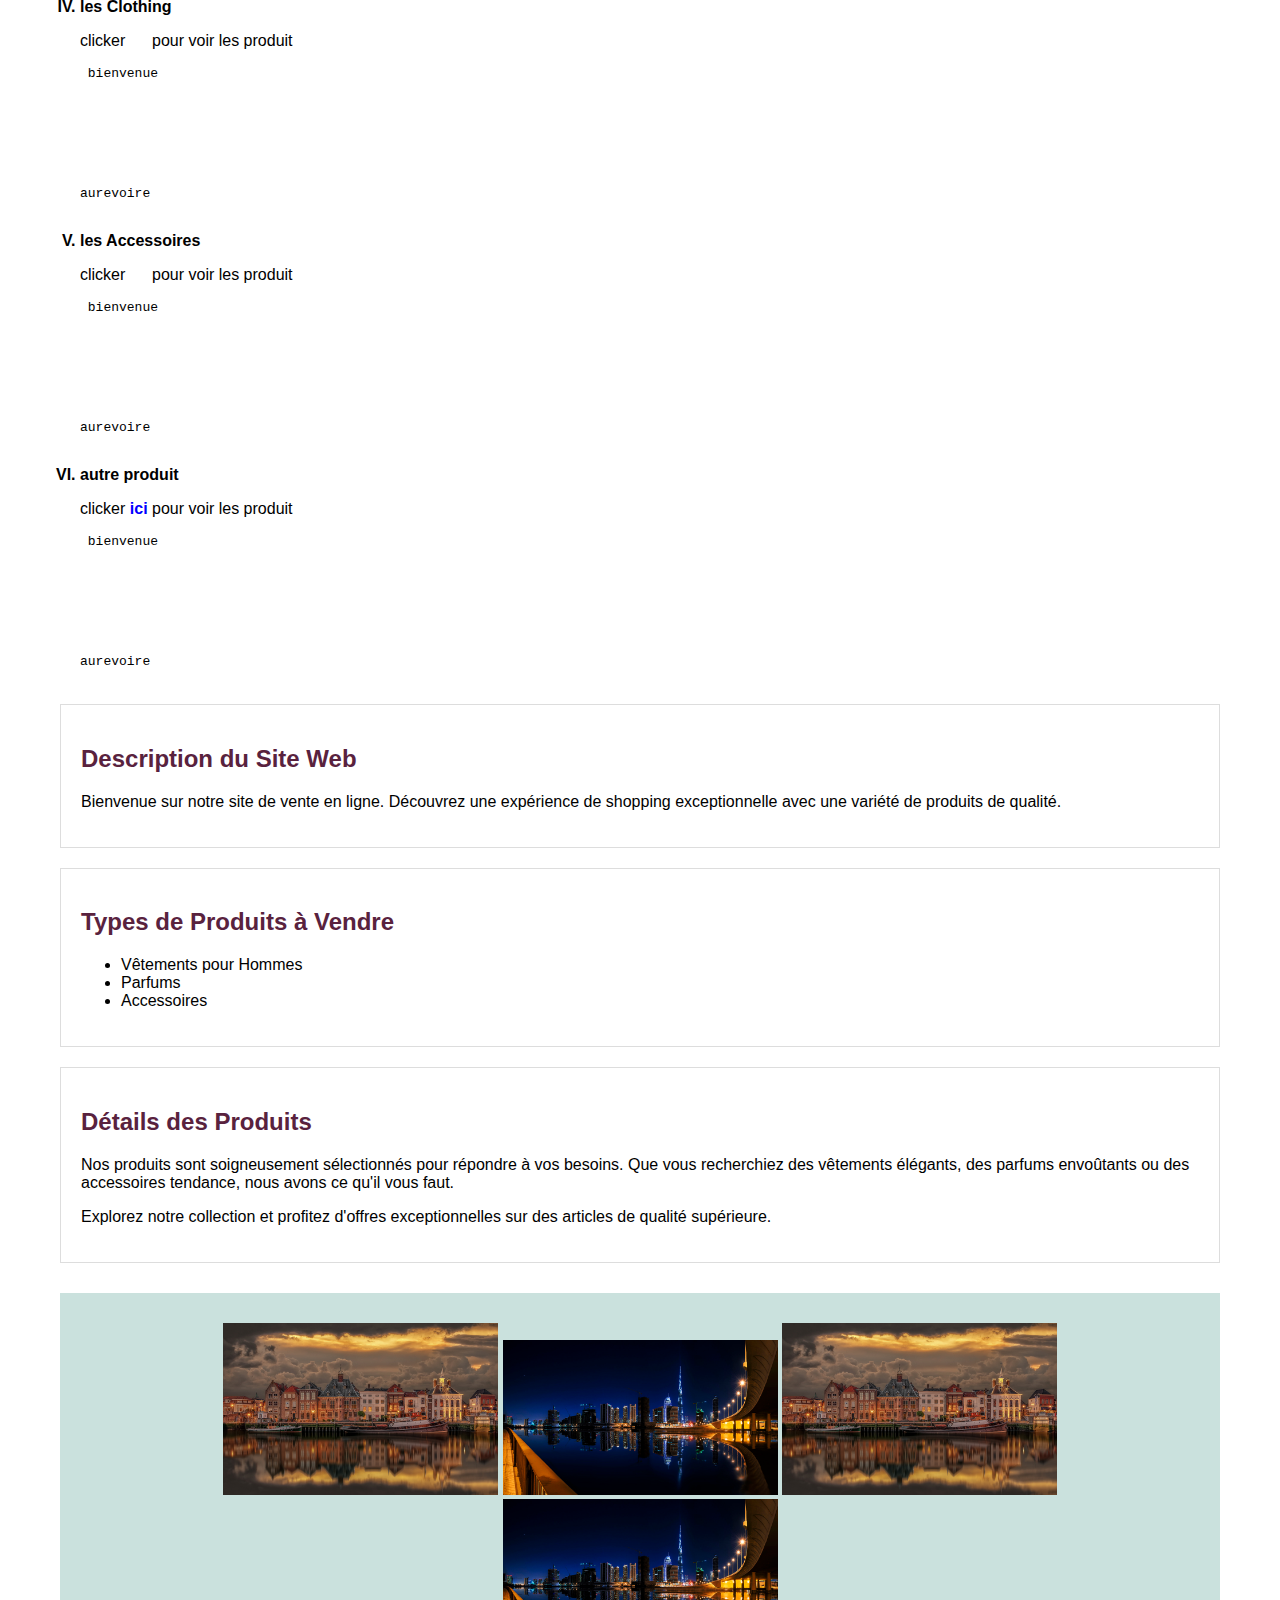
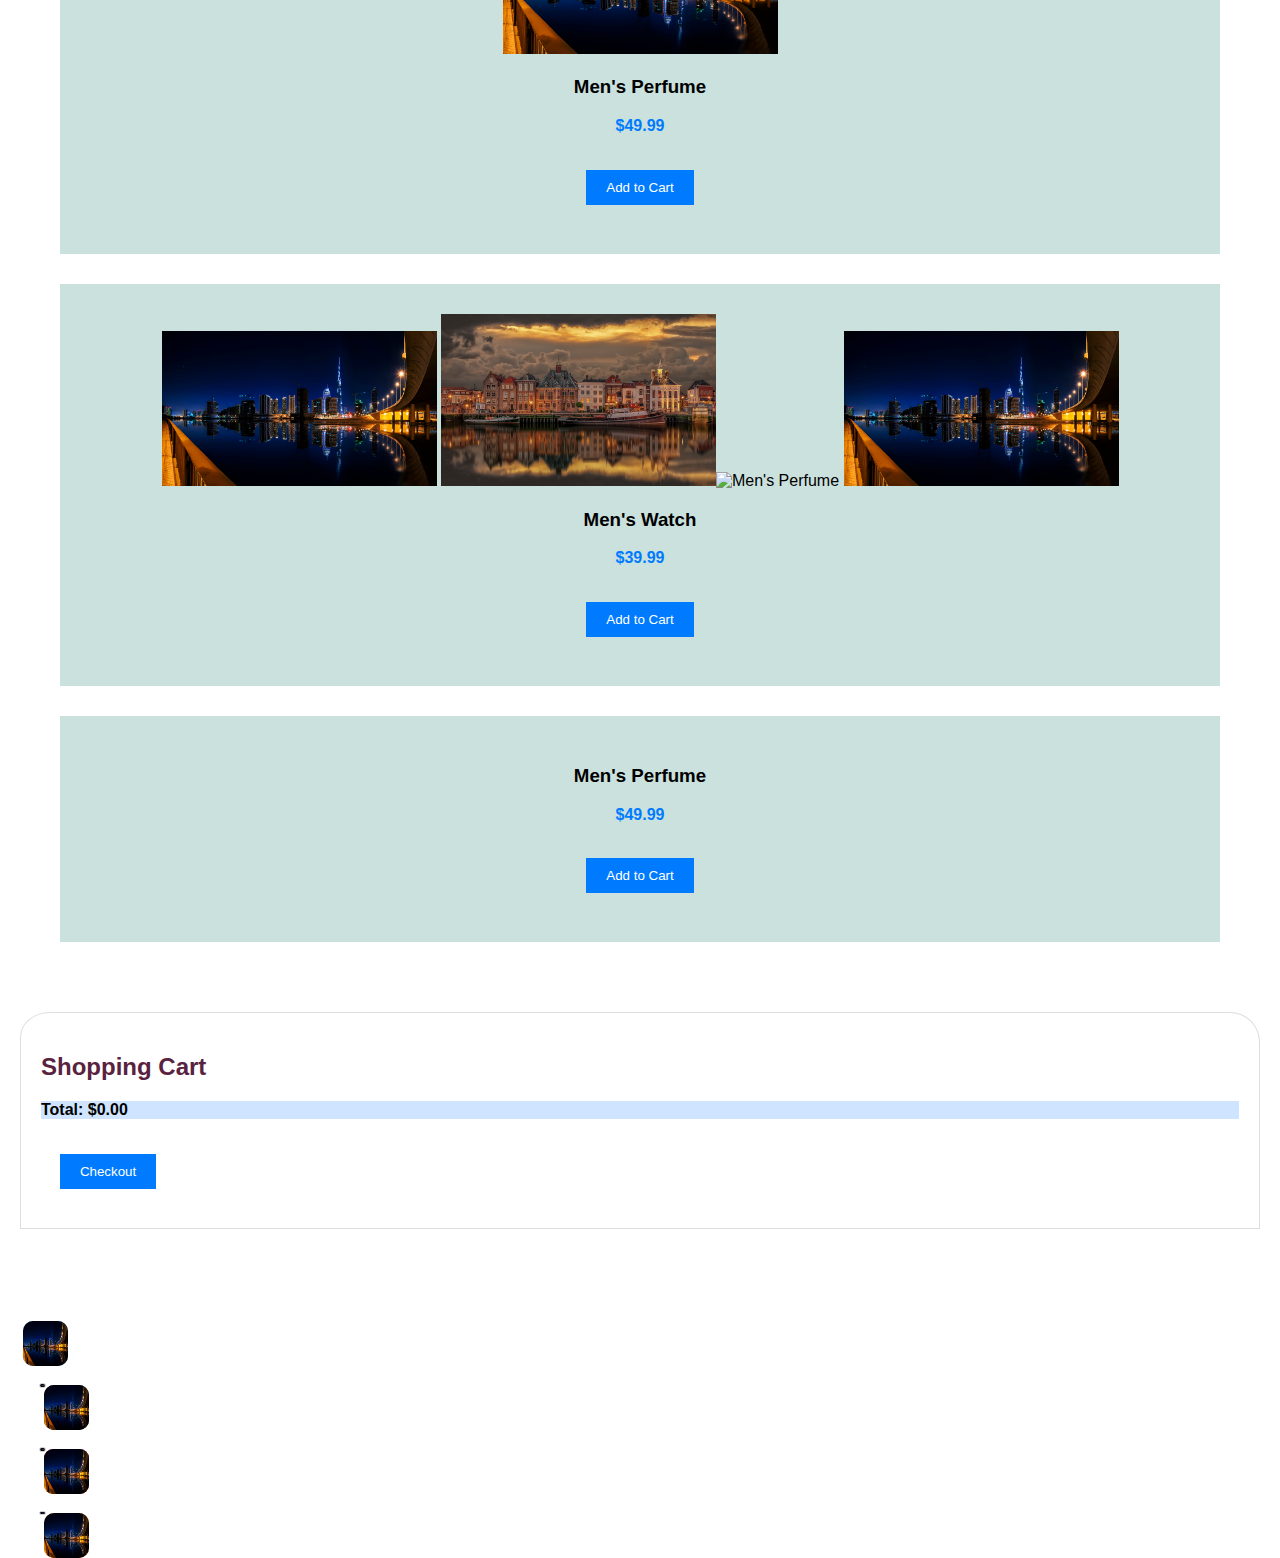
==== commit c956a281: "index.html" ====
--- a/index.html
+++ b/index.html
@@ -9,14 +9,6 @@
 
 	<link rel="stylesheet" href="style.css/STYLE1.css">
 	<link href="img/IMG3.jpg" type="icon" rel="shortcut icon">
-	<style>
-        body {
-            background-image: url('img.jpg'); /* Remplace 'image.jpg' par ton image */
-            background-size: cover; /* Ajuste l'image pour couvrir tout l'écran */
-            background-position: center; /* Centre l'image */
-            background-repeat: no-repeat; /* Empêche la répétition */
-        }
-    </style>
 	<script>
 	
 	// JavaScript for handling shopping cart functionality
